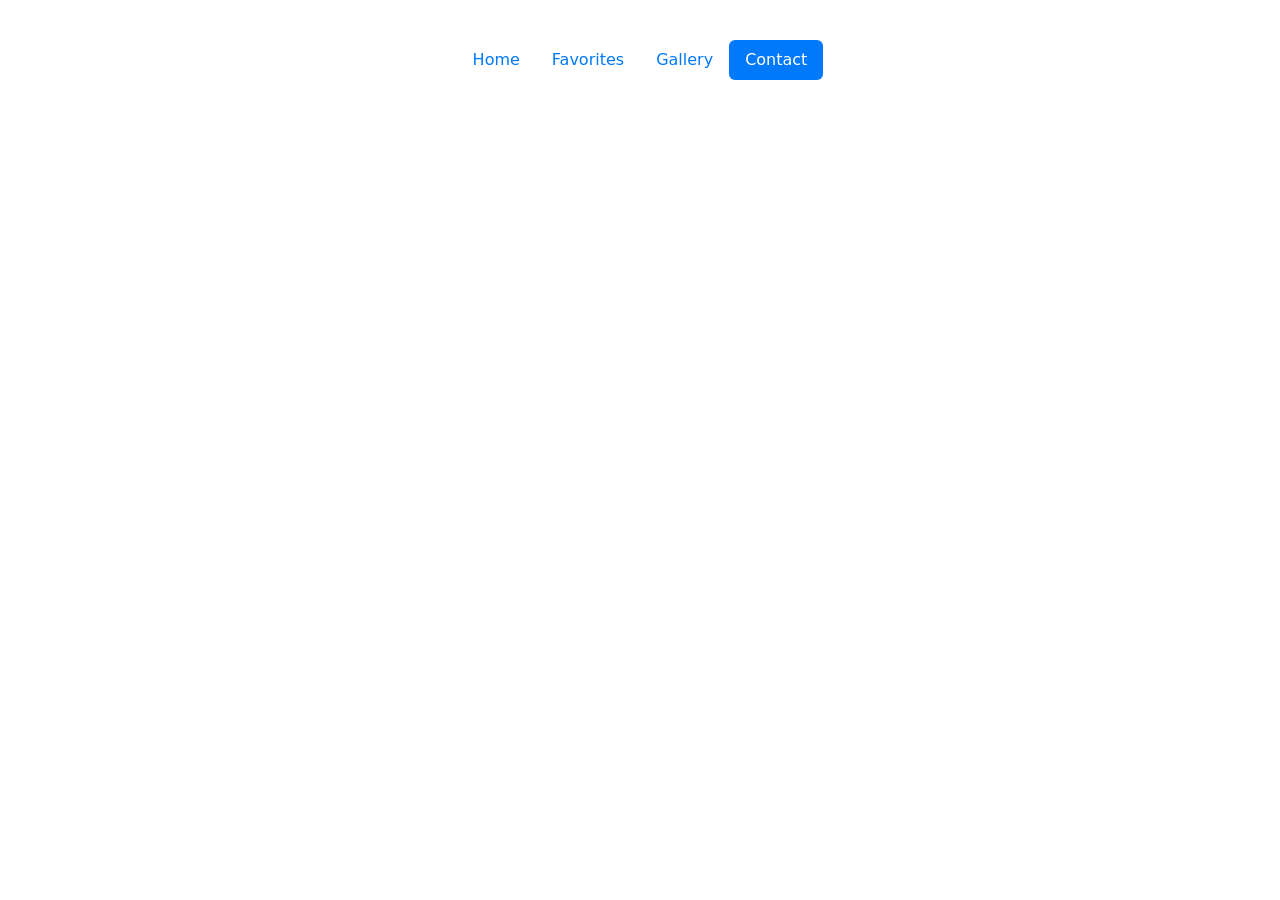
==== contact.html @ e9244f35 "1" ====
<!doctype html>
<html lang="en">
  <head>
    <link rel="stylesheet" href="style.css" />

    <link
      href="https://cdn.jsdelivr.net/npm/bootstrap@5.3.8/dist/css/bootstrap.min.css"
      rel="stylesheet"
      integrity="sha384-sRIl4kxILFvY47J16cr9ZwB07vP4J8+LH7qKQnuqkuIAvNWLzeN8tE5YBujZqJLB"
      crossorigin="anonymous"
    />

    <script
      src="https://cdn.jsdelivr.net/npm/bootstrap@5.3.8/dist/js/bootstrap.bundle.min.js"
      integrity="sha384-FKyoEForCGlyvwx9Hj09JcYn3nv7wiPVlz7YYwJrWVcXK/BmnVDxM+D2scQbITxI"
      crossorigin="anonymous"
    ></script>

    <meta charset="UTF-8" />
    <meta name="viewport" content="width=device-width, initial-scale=1.0" />
    <title>My Portfolio</title>
  </head>
  <body style="background-color: #ffffff"">
    <div class="container">
      <header class="d-flex justify-content-center gap-5 my-4">
        <ul class="nav nav-pills">
          <a href="index.html" class="nav-link" style="color: #0079fa" ;>Home</a>
          </li>
          <li class="nav-item">
            <a href="favorites.html" class="nav-link" style="color: #0079fa" ;>Favorites</a>
          </li>
          <li class="nav-item">
            <a href="gallery.html" class="nav-link" style="color: #0079fa" ;>Gallery</a>
          </li>
          <li class="nav-item">

            <li class="nav-item">
            <a
              href="#"
              class="nav-link active"
              aria-current="page"
              style="background-color: #0079fa"
              ;
              >Contact</a>
            
          </li>
          </li>
        </ul>
      </header>
    </div>
  </body>
</html>
---- style.css ----
body {
  	margin: auto;
  	padding: 1rem;
}
.my-rounded-left {
  border-top-left-radius: 30px;
  border-bottom-left-radius: 30px;
}

.my-rounded-right {
  border-top-right-radius: 30px;
  border-bottom-right-radius: 30px;
}
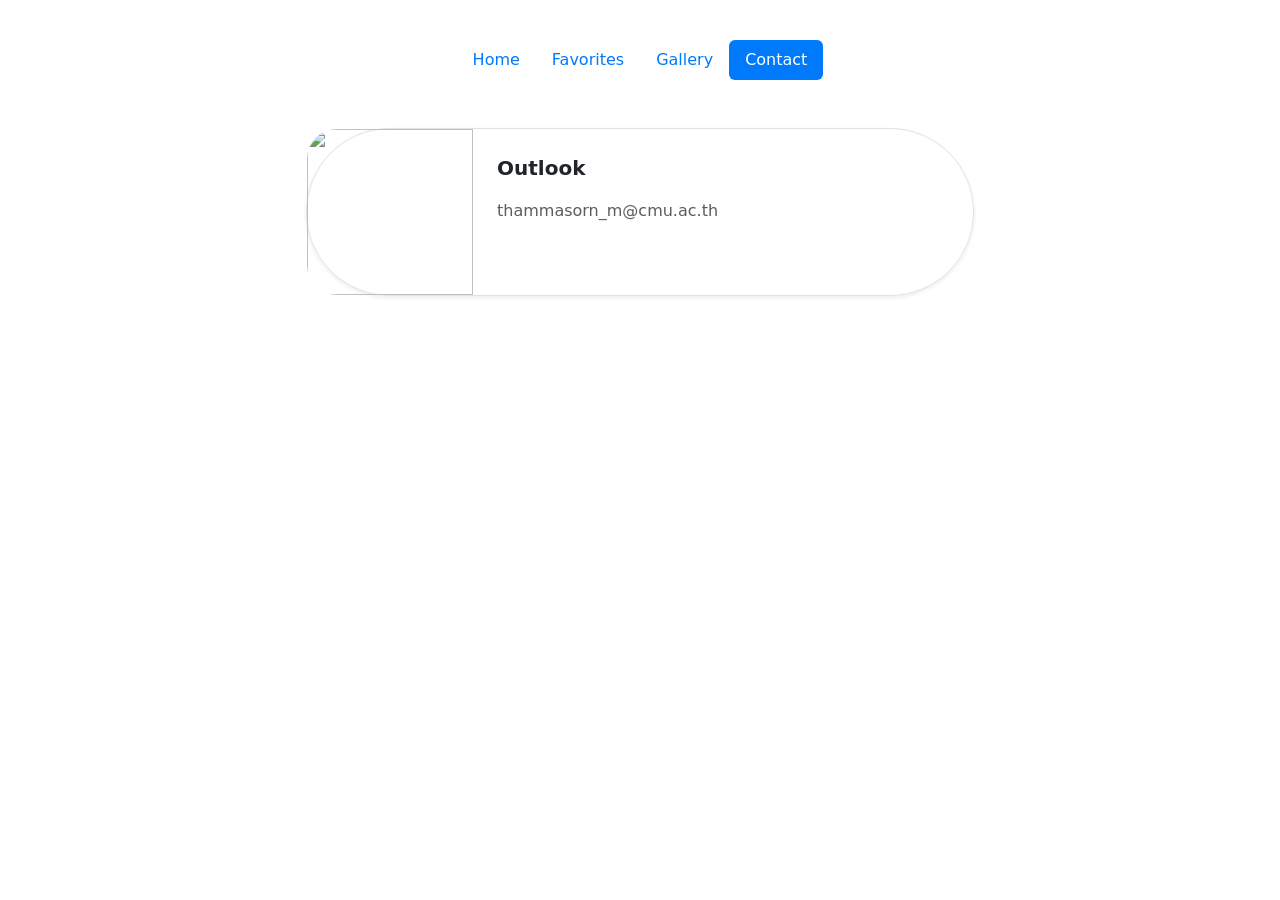
==== commit 4da62202: "3" ====
--- a/contact.html
+++ b/contact.html
@@ -48,5 +48,22 @@
         </ul>
       </header>
     </div>
+
+    <a href="mailto:thammasorn_m@cmu.ac.th" style="display: block; text-decoration: none; color: inherit;">
+    <div style="max-width: 700px;margin-top: 3rem;" class="mx-auto px-3">
+      <div class="d-flex border mb-4 shadow-sm rounded-pill">
+        <div>
+          <img src="https://www.ghacks.net/wp-content/uploads/2025/05/Microsoft-enforces-strict-rules-for-bulk-emails-on-Outlook.jpg" width="166px" height="166px" style="object-fit: cover" class="my-rounded-left d-none d-sm-block">
+        </div>
+        <div class="p-4">
+          <p class="fw-semibold fs-5">Outlook</p>
+            <div class="text-muted">
+            thammasorn_m@cmu.ac.th
+            </div>
+        </div>
+      </div>
+      </a>
+
+
   </body>
 </html>
